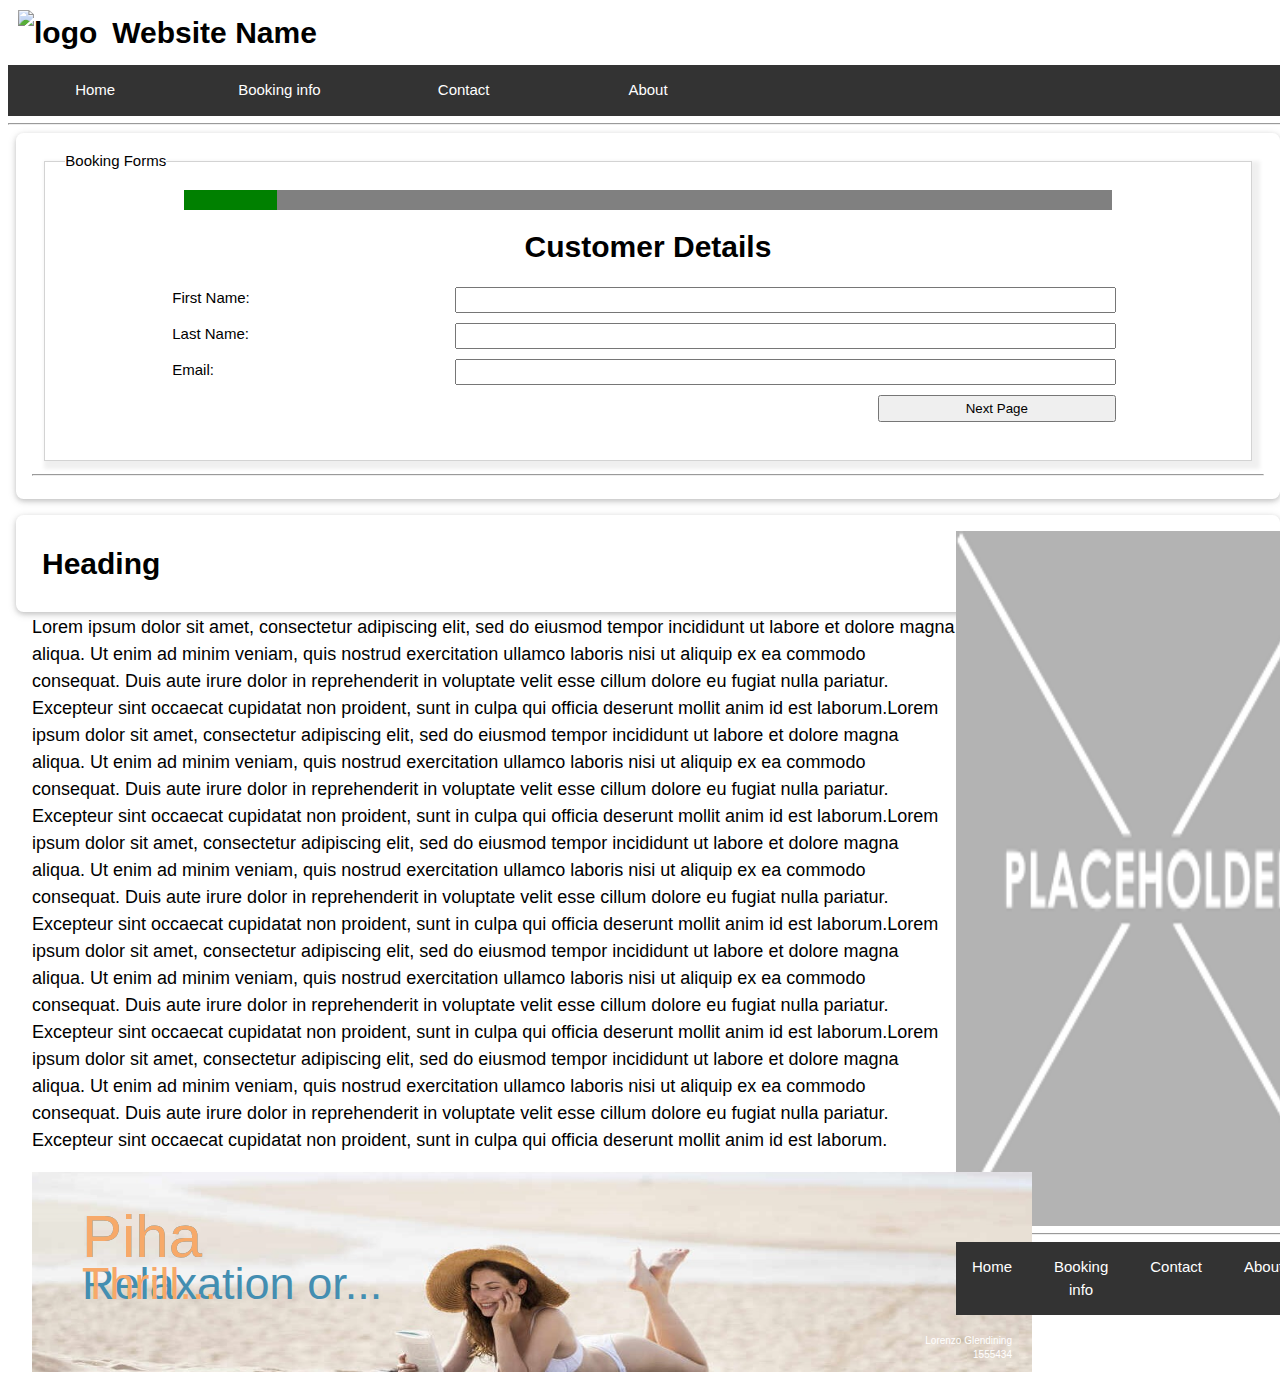
==== index.html @ a4250e96 "Add files via upload" ====
<!DOCTYPE html>
<html lang="en">
<head>
    <meta charset="UTF-8">
    <meta name="viewport" content="width=device-width, initial-scale=1.0">
    <title>My first site</title>

    <link rel="stylesheet" href="stylehome.css">
</head>
<body>
    <header>
        <h1><img class="logo" src="./assets/placeholderLogo.PNG" width="50" height="50" alt="logo">Website Name</h1>
    </header>
        <div class="toolbar">
            <ul>
                <li><a href="./indexhome.html">Home</a></li>
                <li><a href="./indexinfo.html">Booking info</a></li>
                <li><a href="./indexcontact.html">Contact</a></li>
                <li><a href="./indexabout.html">About</a></li>
            </ul>
        </div>
            <hr>
            <section>
                <div class="container-half card">
                    <subtitle class="card-title">Booking Forms</subtitle>
                    <progress value="10" max="100"></progress>
                        <div id="form-page1" class="form-page" style="display: block">
                            <div>
                                <h3>Customer Details</h3>
                            </div>
                            <div>
                                <label for="firstName" class="row">
                                    First Name:
                                    <input type="text" id="name-first"/>
                                </label>
                                <label for="lastName" class="row">
                                    Last Name:
                                    <input type="text" id="name-last"/>
                                </label>
                                <label for="email" class="row">
                                    Email:
                                    <input type="text" id="email"/>
                            </div>
                            <div>
                                <button class="next" type="button" onclick="showPage(2)">
                                    Next Page
                                </button>
                            </div>
                        </div>
                        <div id="form-page2" class="form-page" style="display: none">
                            <div>
                                <h3>Stay Details</h3>
                            </div>
                            <div>
                                <div>
                                    <label for="stay-start">Staying from:</label>
                                    <input type="date" id="stay-start" name="stay-start">
                                    <label for="stay-end">to:</label>
                                    <input type="date" id="stay-end" name="stay-end">
                                </div>
                                <div>
                                    <label for="peopleNum">Number of people staying:</label>
                                    <input type="number" id="peopleNum" name="peopleNum" min="1" max="15"> 
                                </div>
                                <div>
                                    <label for="cookingFac">
                                        Cooking facilities needed?:
                                        <select>
                                            <option value="no">No</option>
                                            <option value="basic">Basic (microwave & sink)</option>
                                            <option value="full">Full (gas stove, oven, microwave, sink, equipment)</option>
                                            <option value="fullWash">Full (gas stove, oven, microwave, sink, equipment) + Dishwasher</option>
                                        </select>
                                    </label>
                                </div>
                                <div>
                                    Borrow equipment?: 
                                    <input type="checkbox" id="equipment1" name="equipment1" value="kayak">
                                    <label for="equipment1"> Kayak</label>
                                    <input type="checkbox" id="equipment2" name="equipment2" value="surfboard">
                                    <label for="equipment2"> Surfboard</label>
                                    <input type="checkbox" id="equipment3" name="equipment3" value="paddleboard">
                                    <label for="equipment3"> Paddleboard</label>
                                    <input type="checkbox" id="equipment4" name="equipment4" value="fishingrods">
                                    <label for="equipment4"> Fishing rods</label>
                                    <input type="checkbox" id="equipment5" name="equipment5" value="lifejackets">
                                    <label for="equipment5"> Lifejackets</label>
                                </div>
                            </div>
                            <div>
                                <button class="next" type="button" onclick="showPage(3)">
                                    Next Page
                                </button>
                                <button class="previous" type="button" onclick="showPage(1)">
                                    Previous Page
                                </button>
                            </div>
                        </div>
                        <div id="form-page3" class="form-page" style="display: none">
                            <div>
                                <h3>Agreement</h3>
                            </div>
                            <div>
                                <h2>1. Respect for Nature</h2>
                                    <p>I agree to respect all flora and fauna at Piha Beach and its surrounding areas, refraining from damaging or disturbing them in any way.
                                    I will not remove any plants, rocks, or other natural resources from Piha Beach.</p>
                                <h2>2. Waste Management</h2>
                                    <p>I will properly dispose of all my waste in designated bins, ensuring that no litter is left on the beach or its vicinity.
                                    I will avoid using single-use plastics and will bring reusable items whenever possible.</p>
                                <h2>3. Protection of Wildlife</h2>
                                    <p>I will keep a safe distance from wildlife and refrain from feeding or approaching them, to avoid causing stress or harm.
                                    I will adhere to any regulations regarding protected species and nesting areas.</p>
                                <h2>4. Responsible Behavior</h2>
                                    <p>I will follow all safety guidelines and warnings provided by local authorities, ensuring my own safety and the safety of others.
                                    I will refrain from any behavior that may endanger myself, others, or the environment.</p>
                                <h2>5. Cultural Respect</h2>
                                    <p>I will show respect for the cultural heritage of Piha Beach, including any sacred sites or historical artifacts.
                                    I will seek permission before accessing any culturally sensitive areas or participating in cultural activities.</p>
                            </div>
                            <div>
                                Do you agree with the local native conservation initiative agreement?
                                <input type="radio" id="yes" name="agreementAns" value="yes">
                                <label for="yes">Yes</label>
                                <input type="radio" id="no" name="agreementAns" value="no">
                                <label for="no">No</label>
                            </div>
                            <div>
                                <button class="previous" type="button" onclick="showPage(2)">
                                    Previous Page
                                </button>
                                <button class="next" type="button" onclick="showPage(4)">
                                    Next Page
                                </button>
                            </div>
                        </div>
                        <div id="form-page4" class="form-page" style="display: none">
                            <div>
                                <h3>Summary</h3>
                            </div>
                            <div>
                                <div class="row">
                                    Name: <span id="summary-name"></span>
                                </div>
                                <div class="row">
                                    Email: <span id="summary-email"></span>
                                </div>
                                <div class="row">
                                    Staying: <span id="summary-stay"></span>
                                </div>
                                <div class="row">
                                    Number of people: <span id="summary-peopleNum"></span>
                                </div>
                                <div class="row">
                                    Cooking facilities: <span id="summary-cooking"></span>
                                </div>
                                <div class="row">
                                    Borrowed equipment: <span id="summary-equip"></span>
                                </div>
                            </div>
                            <div>
                                <button class="previous" type="button" onclick="showPage(3)">
                                    Previous Page
                                </button>
                                <button class="next" type="button" onclick="submitData()">
                                    Submit
                                </button>
                            </div>
                        </div>
                </div>
                <script src="./formPaging.js"></script>
                <hr>
            </section>
    <section>
        <div class="column-side"><style></style>
            <img src="./assets/placeholderLogo.png" alt="placeholderAd" width="391px" height="695px">
        </div>
        <h3>Heading</h3>
        <div class="column-main">
            <p>Lorem ipsum dolor sit amet, consectetur adipiscing elit, sed do eiusmod tempor incididunt ut labore et dolore magna aliqua. Ut enim ad minim veniam, quis nostrud exercitation ullamco laboris nisi ut aliquip ex ea commodo consequat. Duis aute irure dolor in reprehenderit in voluptate velit esse cillum dolore eu fugiat nulla pariatur. Excepteur sint occaecat cupidatat non proident, sunt in culpa qui officia deserunt mollit anim id est laborum.Lorem ipsum dolor sit amet, consectetur adipiscing elit, sed do eiusmod tempor incididunt ut labore et dolore magna aliqua. Ut enim ad minim veniam, quis nostrud exercitation ullamco laboris nisi ut aliquip ex ea commodo consequat. Duis aute irure dolor in reprehenderit in voluptate velit esse cillum dolore eu fugiat nulla pariatur. Excepteur sint occaecat cupidatat non proident, sunt in culpa qui officia deserunt mollit anim id est laborum.Lorem ipsum dolor sit amet, consectetur adipiscing elit, sed do eiusmod tempor incididunt ut labore et dolore magna aliqua. Ut enim ad minim veniam, quis nostrud exercitation ullamco laboris nisi ut aliquip ex ea commodo consequat. Duis aute irure dolor in reprehenderit in voluptate velit esse cillum dolore eu fugiat nulla pariatur. Excepteur sint occaecat cupidatat non proident, sunt in culpa qui officia deserunt mollit anim id est laborum.Lorem ipsum dolor sit amet, consectetur adipiscing elit, sed do eiusmod tempor incididunt ut labore et dolore magna aliqua. Ut enim ad minim veniam, quis nostrud exercitation ullamco laboris nisi ut aliquip ex ea commodo consequat. Duis aute irure dolor in reprehenderit in voluptate velit esse cillum dolore eu fugiat nulla pariatur. Excepteur sint occaecat cupidatat non proident, sunt in culpa qui officia deserunt mollit anim id est laborum.Lorem ipsum dolor sit amet, consectetur adipiscing elit, sed do eiusmod tempor incididunt ut labore et dolore magna aliqua. Ut enim ad minim veniam, quis nostrud exercitation ullamco laboris nisi ut aliquip ex ea commodo consequat. Duis aute irure dolor in reprehenderit in voluptate velit esse cillum dolore eu fugiat nulla pariatur. Excepteur sint occaecat cupidatat non proident, sunt in culpa qui officia deserunt mollit anim id est laborum.</p>
            <div id="advert1">
                <div id="ad1Scene1">
                    <img src="./assets/ad1Scene1.jpg" alt="ad1Scene1BG" width="1000px" height="270px">
                </div>
                <div id="ad1Scene2">
                    <img src="./assets/ad1Scene2.png" alt="ad1Scene2BG" width="1000px" height="230px">
                </div>
                <div id="ad1Textline1">Piha</div>
                <div id="ad1Textline2">Relaxation or...</div>
                <div id="ad2Textline1">Piha</div>
                <div id="ad2Textline2">Thrill...</div>
                <div id="adStudentName">Lorenzo Glendining</div>
                <div id="adStudentID">1555434</div>
            </div>
        </div>
    </section>
    <hr>
    <footer>
    <div class="toolbarBottom"><ul>
        <li><a href="./indexhome.html">Home</a></li>
        <li><a href="./indexinfo.html">Booking info</a></li>
        <li><a href="./indexcontact.html">Contact</a></li>
        <li><a href="./indexabout.html">About</a></li>
        <li><a href=""><img src="./assets/instagramIcon.png" alt="instagramIcon" style="width:35px;height:35px;"></a></li>
        <li><a href=""><img src="./assets/facebookIcon.png" alt="facebookIcon" style="width:35px;height:35px;"></a></li>
        <li><a href=""><img src="./assets/youtubeIcon.png" alt="youtubeIcon" style="width:35px;height:35px;"></a></li>
      </ul>
    </div>
    </footer>
</body>
</html>
---- stylehome.css ----
html{
    box-sizing: border-box;
}
*, *:before, *:after {
    box-sizing: inherit;
}
html,body{
    font-family: Verdana, Geneva, Tahoma, sans-serif;
    font-size: 15px;
    line-height: 1.5;
}

body{
    float: left;
}

h1{
    font-size: 36;
}

.logo{
    margin-right: 15px;
}

h2{
    font-size: 18px;
}

h3{
    font-size: 30px;
}

h1,h2,h3{
    font-family: 'Segoe UI', Tahoma, Geneva, Verdana, sans-serif;
    font-weight: 4000;
    margin: 10px;
}

.column-main {
    width: 75%;
    float: left;
}

.column-side {
    width: 25%;
    float: right;
}

p {
    font-size: 18px;
}

ul {
    list-style-type: none;
    margin: 0;
    padding: 0;
}

li {
    display: inline;
}

ul {
    display: grid; 
    grid-template-columns: repeat(7, 1fr); 
    gap: 10px; 
    list-style-type: none;
    margin: 0;
    padding: 0;
    overflow: hidden;
    background-color: #333;
  }
  
  li {
    float: left;
  }
  
  li a {
    display: block;
    color: white;
    text-align: center;
    padding: 14px 16px;
    text-decoration: none;
  }

  li a:hover {
    background-color: #111;
  }

footer {
    position: relative;
    bottom: 0;
    width: 100vw;
}

#advert1 {
    height: 200px;
    width: 1000px;
    margin-left: auto;
    margin-right: auto;
    position: relative;
    overflow: hidden;
}

#ad1Scene1 {
    position: absolute;

    animation: Background-zoomOut 5s infinite;
}

#ad1Scene2 {
    position: absolute;
    left: 100%;

    animation: sceneTransition 10s infinite
}

#ad1Textline1 {
    left: 5%;
    top: 10%;
    position: absolute;
    font-size: 60px;
    color: #438eb1;

    animation: textShrink1 10s infinite;
}

#ad1Textline2 {
    left: 5%;
    top: 39%;
    position: absolute;
    font-size: 45px;
    color: #438eb1;

    animation: textShrink2 10s infinite;
}

#ad2Textline1 {
    left: 5%;
    top: 10%;
    position: absolute;
    font-size: 60px;
    color: #f7a969;

    animation: text2Appear1 10s infinite;
}

#ad2Textline2 {
    left: 5%;
    top: 39%;
    position: absolute;
    font-size: 45px;
    color: #f7a969;

    animation: text2Appear2 10s infinite;
}

#adStudentName {
    right: 2%;
    bottom: 12%;
    position: absolute;
    font-size: 10px;
    color: #fff;

    animation: studentTextAppear 10s infinite;
}

#adStudentID {
    right: 2%;
    bottom: 5%;
    position: absolute;
    font-size: 10px;
    color: #fff;

    animation: studentTextAppear 10s infinite;
}

@keyframes Background-zoomOut {
    0% {
        transform: scale(1);
    }

    70% {
        transform: scale(1.2);
    }

    100% {
        transform: scale(1.2);
    }
}

@keyframes text2Appear2 {
    0% {
        visibility: hidden;
    }

    50% {
        visibility: hidden;
    }

    60% {
        font-size: 25px;
    }

    80% {
        font-size: 45px;
    }

    100% {
        font-size: 45px;
    }
}

@keyframes text2Appear1 {
    0% {
        visibility: hidden;
    }

    50% {
        visibility: hidden;
    }

    60% {
        font-size: 40px;
    }

    80% {
        font-size: 60px;
    }

    100% {
        font-size: 60px;
    }
}

@keyframes textShrink2 {
    0% {
        font-size: 45px;
    }

    20% {
        font-size: 25px;
    }

    30% {
        font-size: 25px;
    }

    40% {
        font-size: 25px;
        visibility: hidden;
    }

    100% {
        visibility: hidden;
    }
}

@keyframes textShrink1 {
    0% {
        font-size: 60px;
    }

    20% {
        font-size: 40px;
    }

    30% {
        font-size: 40px;
    }

    50% {
        font-size: 40px;
        visibility: hidden;
    }

    100% {
        visibility: hidden;
    }
}


@keyframes sceneTransition {
    0% {
        left: 100%;
    }

    40% {
        left: 100%;
    }

    50% {
        left: 0%;
    }

    100% {
        left: 0%;
    }
}

@keyframes studentTextAppear {
    0% {
        visibility: hidden;
    }

    65% {
        visibility: hidden;
    }
}

body {
    margin-top: 0;
}

section {
    background-color: #fff;
    color: #000;
    box-shadow: 0 2px 5px 0 rgba(0,0,0,0.16),0 2px 10px 0 rgba(0,0,0,0.12);
    padding: 16px;
    border-radius: 0.5em;
    margin: 8px 8px 16px 8px;
}

article {
    padding: 4px;
    margin: 4px;
    border-radius: 0.5em;
}

nav {
    background-color: #fff;
    color: #000;
    box-shadow: 0 2px 5px 0 rgba(0,0,0,0.16);
    margin: 0px 0px 16px 0px;
    border-bottom-left-radius: 0.5em;
    border-bottom-right-radius: 0.5em;
}


.underline {
    border-bottom: 1px solid #d0d0d0;
}

nav a {
    display: inline-block;
    padding: 8px 16px;
    vertical-align: middle;
    overflow: hidden;
    text-align: center;
    text-decoration: none;
    white-space: nowrap;
    background-color: #206E32;
    color: #fff;
    border-bottom-left-radius: 0.5em;
    border-bottom-right-radius: 0.5em;
}

.container-half {
    padding: 8px;
    width: 98%;
    margin: 1%;
    float: left;
    box-sizing: inherit;
    text-align: center;
    min-height: 300px;
    min-width: 500px;
}

.container-third {
    padding: 8px;
    width: 31.33333%;
    margin: 1%;
    float: left;
    box-sizing: inherit;
    text-align: center;
    min-height: 200px;
}

.center {
   margin-left: auto;
   margin-right: auto; 
}

.card {
    border: 1px solid #adadad8a;
    box-shadow: 4px 4px 4px 4px rgba(0, 0, 0, 0.062);
    position: relative;
}

.card-title {
    position: absolute;
    top: -12px;
    left: 20px;
    background-color: #fff;
}

progress {
    margin-top: 20px;
    width: 78%;
    background-color:darkgray;
    height: 20px;
    border-radius: 0.5em;
}

progress::-moz-progress-bar,progress::-webkit-progress-value {
    background-color:#438eb1;
}

.form-page {
    position: relative;
    margin-left: auto;
    margin-right: auto;
    
    width: 80%;
}
.form-page .row {
    width: 100%;
    float: left;
    padding: 8px 8px 2px 0px;
    text-align: left;
    vertical-align: middle;
}

.form-page label input[type="text"] {
    width: 70%;
    float: right;
    line-height: 150%;
}

.form-page button {
    padding: 4px 8px;
    margin: 8px;
    width: 25%;
}

.form-page button.next {
    float: right;
}

.form-page button.previous {
    float: left;
}
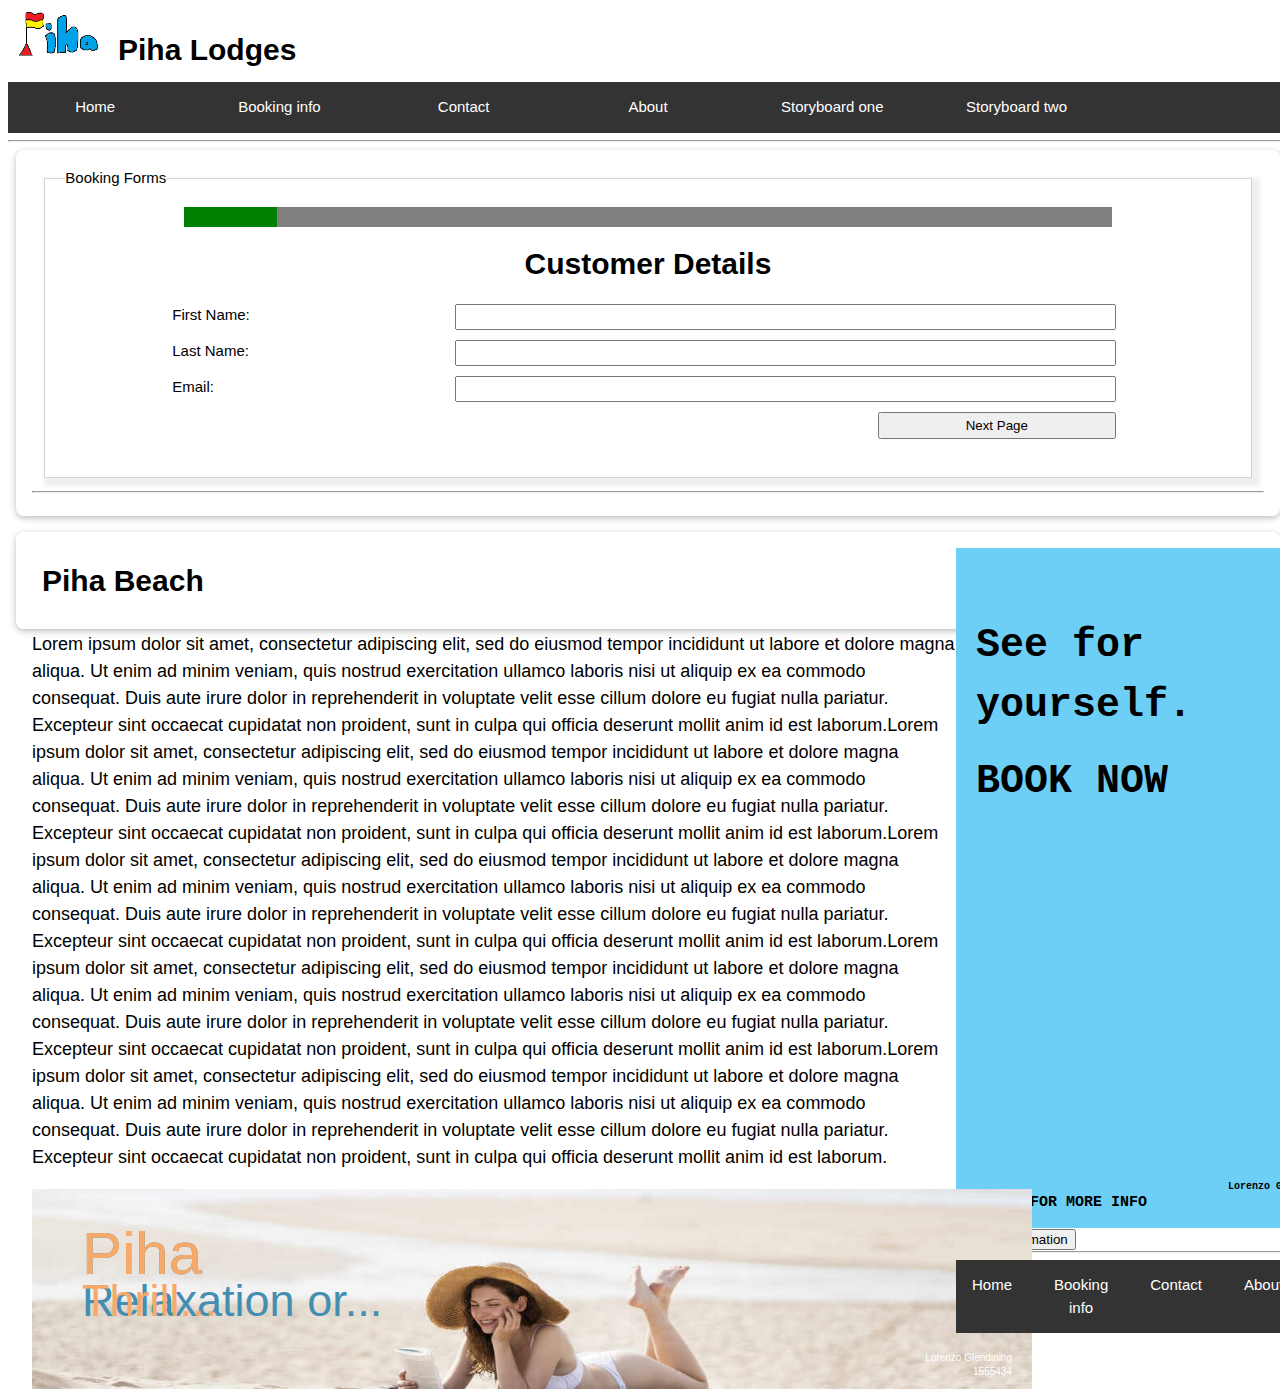
==== commit 22793672: "Add files via upload" ====
--- a/index.html
+++ b/index.html
@@ -3,20 +3,22 @@
 <head>
     <meta charset="UTF-8">
     <meta name="viewport" content="width=device-width, initial-scale=1.0">
-    <title>My first site</title>
+    <title>Piha Website</title>
 
     <link rel="stylesheet" href="stylehome.css">
 </head>
 <body>
     <header>
-        <h1><img class="logo" src="./assets/placeholderLogo.PNG" width="50" height="50" alt="logo">Website Name</h1>
+        <h1><img class="logo" src="./assets/logo.png" width="85" height="50" alt="logo">Piha Lodges</h1>
     </header>
         <div class="toolbar">
             <ul>
-                <li><a href="./indexhome.html">Home</a></li>
+                <li><a href="./index.html">Home</a></li>
                 <li><a href="./indexinfo.html">Booking info</a></li>
                 <li><a href="./indexcontact.html">Contact</a></li>
                 <li><a href="./indexabout.html">About</a></li>
+                <li><a href="./assets/PihaAdvertismentStoryboard1.pdf" target="_blank">Storyboard one</a></li>
+                <li><a href="./assets/PihaAdvertismentStoryboard2.pdf" target="_blank">Storyboard two</a></li>
             </ul>
         </div>
             <hr>
@@ -66,10 +68,10 @@
                                     <label for="cookingFac">
                                         Cooking facilities needed?:
                                         <select>
-                                            <option value="no">No</option>
-                                            <option value="basic">Basic (microwave & sink)</option>
-                                            <option value="full">Full (gas stove, oven, microwave, sink, equipment)</option>
-                                            <option value="fullWash">Full (gas stove, oven, microwave, sink, equipment) + Dishwasher</option>
+                                            <option value="No">No</option>
+                                            <option value="Basic">Basic (microwave & sink)</option>
+                                            <option value="Full">Full (gas stove, oven, microwave, sink, equipment)</option>
+                                            <option value="Full + dishwasher">Full (gas stove, oven, microwave, sink, equipment) + Dishwasher</option>
                                         </select>
                                     </label>
                                 </div>
@@ -81,11 +83,19 @@
                                     <label for="equipment2"> Surfboard</label>
                                     <input type="checkbox" id="equipment3" name="equipment3" value="paddleboard">
                                     <label for="equipment3"> Paddleboard</label>
-                                    <input type="checkbox" id="equipment4" name="equipment4" value="fishingrods">
+                                    <input type="checkbox" id="equipment4" name="equipment4" value="fishing rods">
                                     <label for="equipment4"> Fishing rods</label>
                                     <input type="checkbox" id="equipment5" name="equipment5" value="lifejackets">
                                     <label for="equipment5"> Lifejackets</label>
                                 </div>
+                                <div>
+                                    <label for="equipcolour">Select your perfered colour of equipment:</label>
+                                    <input type="color" id="equipcolour" name="equipcolour" value="#ff0000"> 
+                                </div>
+                                <div>
+                                    <label for="colourdesire">Please indicate how badly you want this colour:</label>
+                                    <input type="range" id="colourdesire" name="colourdesire" min="0" max="10"> 
+                                </div>
                             </div>
                             <div>
                                 <button class="next" type="button" onclick="showPage(3)">
@@ -101,6 +111,7 @@
                                 <h3>Agreement</h3>
                             </div>
                             <div>
+                                <!--Conservation initiative agreement was generated with ChatGPT-->
                                 <h2>1. Respect for Nature</h2>
                                     <p>I agree to respect all flora and fauna at Piha Beach and its surrounding areas, refraining from damaging or disturbing them in any way.
                                     I will not remove any plants, rocks, or other natural resources from Piha Beach.</p>
@@ -171,18 +182,42 @@
                 <hr>
             </section>
     <section>
-        <div class="column-side"><style></style>
-            <img src="./assets/placeholderLogo.png" alt="placeholderAd" width="391px" height="695px">
+        <div class="column-side">
+            <div id="advert2">
+                <div id="ad2Scene1">
+                    <img src="./assets/ad2scene1.PNG" alt="as2Scene2BG" width="600px" height="680px">
+                </div>
+                <div id="ad2Scene2">
+                    <img src="./assets/ad2scene2.jpg" alt="as2Scene3BG" width="600px" height="680px">
+                </div>
+                <div id="ad2Scene3">
+                    <img src="./assets/ad2scene3.jpg" alt="as2Scene3BG" width="600px" height="680px">
+                </div>
+                <div id="ad2Scene4">
+                    <a href="https://www.piha.co.nz/" target="_blank"><img src="./assets/ad2Scene4.jpg" alt="as2Scene3BG" width="600px" height="680px"></a>
+                </div>
+                <div id="ad2text1">Explore Piha...</div>
+                <div id="ad2text2">from the water...</div>
+                <div id="ad2text3">to the wilderness</div>
+                <div id="ad2text4">See for yourself.</div>
+                <div id="ad2text5">BOOK NOW</div>
+                <div id="ad2text6">CLICK FOR MORE INFO</div>
+                <div id="ad2lorenzo">Lorenzo Glendining</div>
+                <div id="ad2ID">1555434</div>
+            </div>
+            <div id="adRepeat">
+                <button class="replay" type="button">Replay Animation</button>
+            </div>
         </div>
-        <h3>Heading</h3>
+        <h3>Piha Beach</h3>
         <div class="column-main">
             <p>Lorem ipsum dolor sit amet, consectetur adipiscing elit, sed do eiusmod tempor incididunt ut labore et dolore magna aliqua. Ut enim ad minim veniam, quis nostrud exercitation ullamco laboris nisi ut aliquip ex ea commodo consequat. Duis aute irure dolor in reprehenderit in voluptate velit esse cillum dolore eu fugiat nulla pariatur. Excepteur sint occaecat cupidatat non proident, sunt in culpa qui officia deserunt mollit anim id est laborum.Lorem ipsum dolor sit amet, consectetur adipiscing elit, sed do eiusmod tempor incididunt ut labore et dolore magna aliqua. Ut enim ad minim veniam, quis nostrud exercitation ullamco laboris nisi ut aliquip ex ea commodo consequat. Duis aute irure dolor in reprehenderit in voluptate velit esse cillum dolore eu fugiat nulla pariatur. Excepteur sint occaecat cupidatat non proident, sunt in culpa qui officia deserunt mollit anim id est laborum.Lorem ipsum dolor sit amet, consectetur adipiscing elit, sed do eiusmod tempor incididunt ut labore et dolore magna aliqua. Ut enim ad minim veniam, quis nostrud exercitation ullamco laboris nisi ut aliquip ex ea commodo consequat. Duis aute irure dolor in reprehenderit in voluptate velit esse cillum dolore eu fugiat nulla pariatur. Excepteur sint occaecat cupidatat non proident, sunt in culpa qui officia deserunt mollit anim id est laborum.Lorem ipsum dolor sit amet, consectetur adipiscing elit, sed do eiusmod tempor incididunt ut labore et dolore magna aliqua. Ut enim ad minim veniam, quis nostrud exercitation ullamco laboris nisi ut aliquip ex ea commodo consequat. Duis aute irure dolor in reprehenderit in voluptate velit esse cillum dolore eu fugiat nulla pariatur. Excepteur sint occaecat cupidatat non proident, sunt in culpa qui officia deserunt mollit anim id est laborum.Lorem ipsum dolor sit amet, consectetur adipiscing elit, sed do eiusmod tempor incididunt ut labore et dolore magna aliqua. Ut enim ad minim veniam, quis nostrud exercitation ullamco laboris nisi ut aliquip ex ea commodo consequat. Duis aute irure dolor in reprehenderit in voluptate velit esse cillum dolore eu fugiat nulla pariatur. Excepteur sint occaecat cupidatat non proident, sunt in culpa qui officia deserunt mollit anim id est laborum.</p>
             <div id="advert1">
                 <div id="ad1Scene1">
-                    <img src="./assets/ad1Scene1.jpg" alt="ad1Scene1BG" width="1000px" height="270px">
+                    <a href="https://www.piha.co.nz/" target="_blank"><img src="./assets/ad1Scene1.jpg" alt="ad1Scene1BG" width="1000px" height="270px"></a>
                 </div>
                 <div id="ad1Scene2">
-                    <img src="./assets/ad1Scene2.png" alt="ad1Scene2BG" width="1000px" height="230px">
+                    <a href="https://www.piha.co.nz/" target="_blank"><img src="./assets/ad1Scene2.png" alt="ad1Scene2BG" width="1000px" height="230px"></a>
                 </div>
                 <div id="ad1Textline1">Piha</div>
                 <div id="ad1Textline2">Relaxation or...</div>
@@ -196,7 +231,7 @@
     <hr>
     <footer>
     <div class="toolbarBottom"><ul>
-        <li><a href="./indexhome.html">Home</a></li>
+        <li><a href="./index.html">Home</a></li>
         <li><a href="./indexinfo.html">Booking info</a></li>
         <li><a href="./indexcontact.html">Contact</a></li>
         <li><a href="./indexabout.html">About</a></li>
--- a/stylehome.css
+++ b/stylehome.css
@@ -102,6 +102,45 @@
     overflow: hidden;
 }
 
+#advert2 {
+    height: 680px;
+    width: 400px;
+    margin-left: auto;
+    margin-right: auto;
+    position: relative;
+    overflow: hidden;
+}
+
+#ad2Scene1 {
+    position: absolute;
+   
+    animation: ad2scene1ani 6s;
+}
+
+#ad2Scene2 {
+    position: absolute;
+    left: 100%;
+
+    animation: ad2scene2ani 6s;
+    animation-delay: 4s;
+}
+
+#ad2Scene3 {
+    position: absolute;
+    left: 100%;
+
+    animation: ad2scene2ani 5s;
+    animation-delay: 8s;
+}
+
+#ad2Scene4 {
+    position: absolute;
+    left: 0%;
+    visibility: visible;  
+
+    animation: ad2scene4ani 16s;
+}
+
 #ad1Scene1 {
     position: absolute;
 
@@ -175,6 +214,132 @@
     animation: studentTextAppear 10s infinite;
 }
 
+#ad2text1 {
+    left: 5%;
+    top: 5%;
+    position: absolute;
+    font-size: 55px;
+    visibility: hidden;
+    font-family: "Lucida Console", "Monaco", monospace;
+    font-weight: bold;
+
+    animation: texthide 4s;
+}
+
+#ad2text2 {
+    left: 5%;
+    top: 10%;
+    position: absolute;
+    font-size: 50px;
+    visibility: hidden;
+    font-family: "Lucida Console", "Monaco", monospace;
+    font-weight: bold;
+
+    animation: texthide 4s;
+    animation-delay: 4s;
+}
+
+#ad2text3 {
+    left: 5%;
+    top: 10%;
+    position: absolute;
+    font-size: 50px;
+    visibility: hidden;
+    font-family: "Lucida Console", "Monaco", monospace;
+    font-weight: bold;
+
+    animation: texthide 3s;
+    animation-delay: 8s;
+}
+
+#ad2text4 {
+    left: 5%;
+    top: 10%;
+    position: absolute;
+    font-size: 40px;
+    visibility: visible;
+    font-family: "Lucida Console", "Monaco", monospace;
+    font-weight: bold;
+
+    animation: fadeInText ease 16s;
+}
+
+#ad2text5 {
+    left: 5%;
+    top: 30%;
+    position: absolute;
+    font-size: 40px;
+    visibility: visible;
+    font-family: "Lucida Console", "Monaco", monospace;
+    font-weight: bold;
+
+    animation: fadeInText ease 18s;
+}
+
+#ad2text6 {
+    left: 5%;
+    bottom: 2%;
+    position: absolute;
+    font-size: 15px;
+    visibility: visible;
+    font-family: "Lucida Console", "Monaco", monospace;
+    font-weight: bold;
+
+    animation: fadeInText ease 20s;
+}
+
+#ad2lorenzo {
+    right: 5%;
+    bottom: 5%;
+    position: absolute;
+    font-size: 10px;
+    visibility: visible;
+    font-family: "Lucida Console", "Monaco", monospace;
+    font-weight: bold;
+
+    animation: fadeInText ease 20s;
+}
+
+#ad2ID {
+    right: 5%;
+    bottom: 3%;
+    position: absolute;
+    font-size: 10px;
+    visibility: visible;
+    font-family: "Lucida Console", "Monaco", monospace;
+    font-weight: bold;
+
+    animation: fadeInText ease 20s;
+}
+
+#adRepeat {
+    float: left;
+    position: relative;
+    bottom: 10%;
+}
+
+@keyframes fadeInText {
+    0% {
+        opacity: 1;
+    }
+
+    0.1%{
+        opacity: 0;
+    }
+
+    80% {
+        opacity: 0;
+    }
+
+    90%{
+        opacity: 1;
+    }
+
+    100% {
+        opacity: 1;
+    }
+}
+
 @keyframes Background-zoomOut {
     0% {
         transform: scale(1);
@@ -305,6 +470,93 @@
 
     65% {
         visibility: hidden;
+    }
+}
+
+@keyframes ad2scene1ani {
+    0% {
+        right: -50%;
+    }
+
+    80% {
+        right: 0%;
+    }
+}
+
+@keyframes ad2scene2ani {
+    0% {
+        left: 100%;
+    }
+
+    20% {
+        left: 0%;
+    }
+
+    80% {
+        left: -50%;
+    }
+}
+
+@keyframes sceneTransition2 {
+    0% {
+        left: 100%;
+    }
+
+    40% {
+        left: 100%;
+    }
+
+    50% {
+        left: 0%;
+    }
+
+    100% {
+        left: 0%;
+    }
+}
+
+@keyframes texthide {
+    0% {
+        visibility: visible;
+    }
+
+    10% {
+        visibility: visible;
+    }
+
+    95% {
+        visibility: hidden;
+    }
+
+    100% {
+        visibility: hidden;
+    }
+}
+
+@keyframes ad2scene4ani {
+    0% {
+        left: 0%;
+        visibility: visible;
+    }
+
+    0.1% {
+        left: 100%;
+        visibility: hidden;
+    }
+
+    70% {
+        left: 100%;
+        visibility: hidden;
+    }
+
+    78% {
+        left: 0%;
+        visibility: visible;
+    }
+
+    100% {
+        left: 0%;
+        visibility: visible;
     }
 }
 
